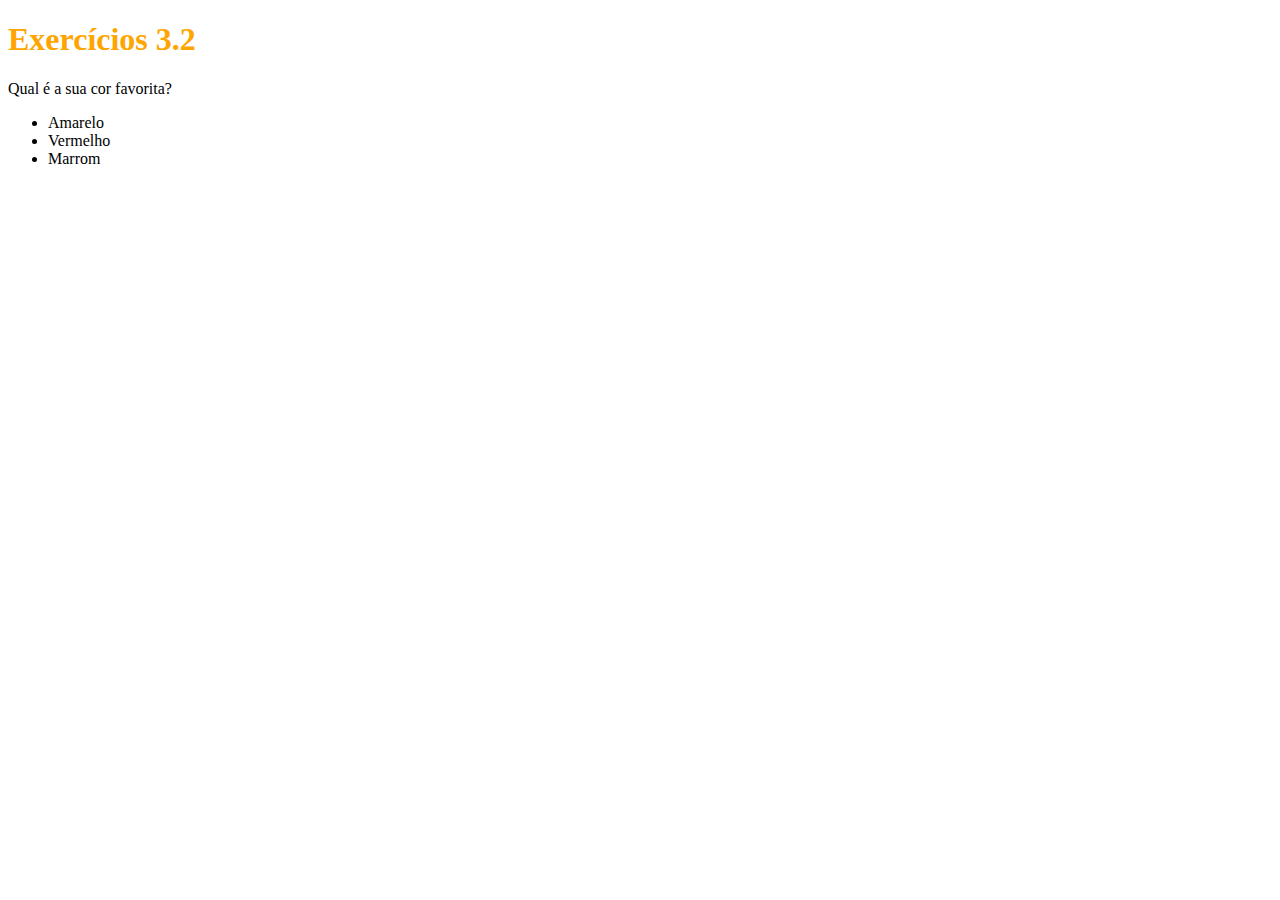
==== fundamentos/bloco3-introducao-html-css/dia2-html-css-primeiros-passos-css/index.html @ 9fa3e0e6 "Iniciado o exercicio do bloco 3 dia 2 e alterado a cor do h1" ====
<!DOCTYPE html>
<html lang="pt-br">
<head>
    <meta charset="UTF-8">
    <meta http-equiv="X-UA-Compatible" content="IE=edge">
    <meta name="viewport" content="width=device-width, initial-scale=1.0">
    <title>HTML</title>
    <STyle>
        h1 {
            color: orange;
        }
    </STyle>
</head>
<body>
    <h1>Exercícios 3.2</h1>
    <p>Qual é a sua cor favorita?</p>
    <ul>
      <li>Amarelo</li>
      <li>Vermelho</li>
      <li>Marrom</li>
    </ul>
</body>
</html>
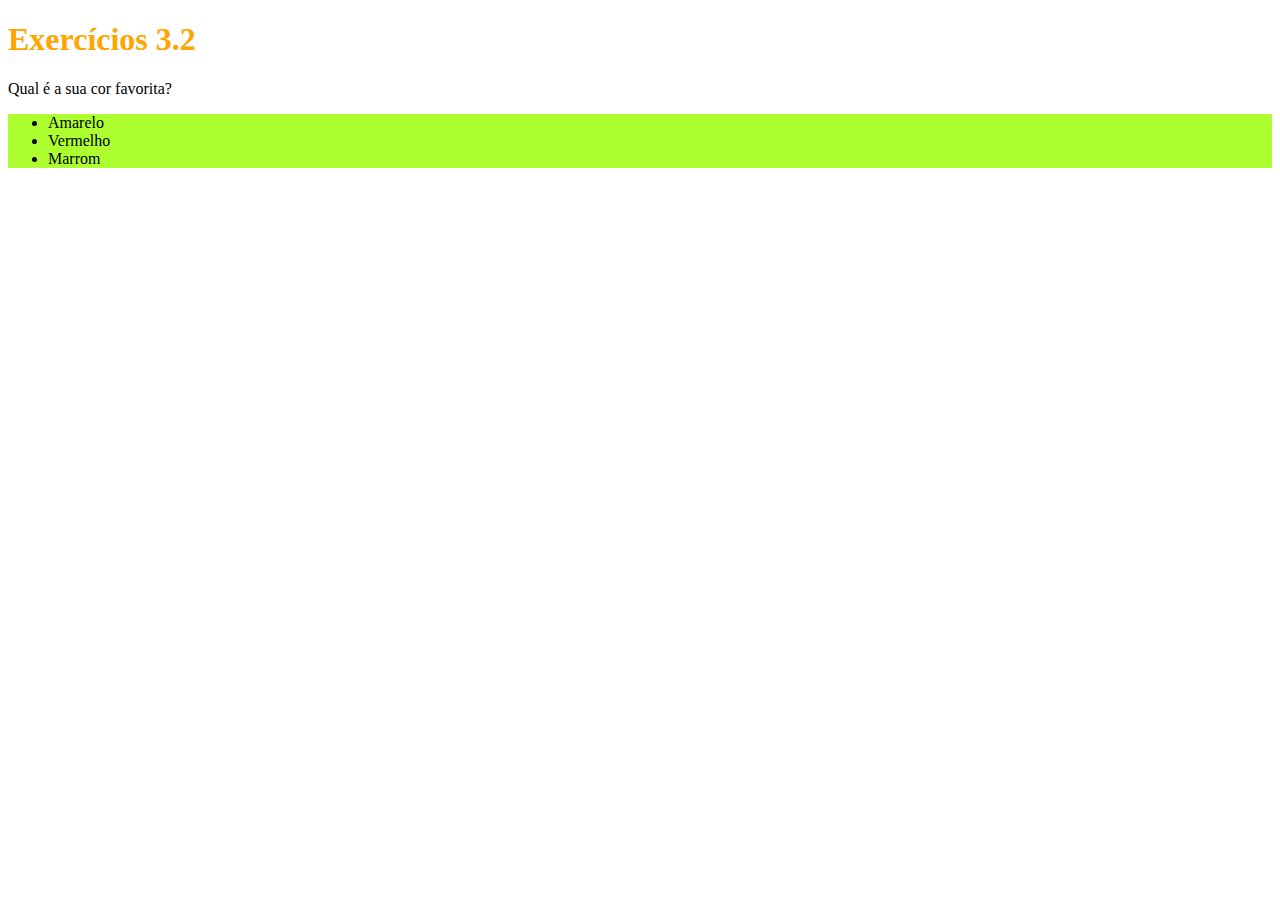
==== commit d2a2bc67: "Alterado o background-color da lista nao ordenada" ====
--- a/fundamentos/bloco3-introducao-html-css/dia2-html-css-primeiros-passos-css/index.html
+++ b/fundamentos/bloco3-introducao-html-css/dia2-html-css-primeiros-passos-css/index.html
@@ -9,12 +9,17 @@
         h1 {
             color: orange;
         }
+
+        .lista {
+            background-color: greenyellow;
+        }
+
     </STyle>
 </head>
 <body>
     <h1>Exercícios 3.2</h1>
     <p>Qual é a sua cor favorita?</p>
-    <ul>
+    <ul class="lista">
       <li>Amarelo</li>
       <li>Vermelho</li>
       <li>Marrom</li>
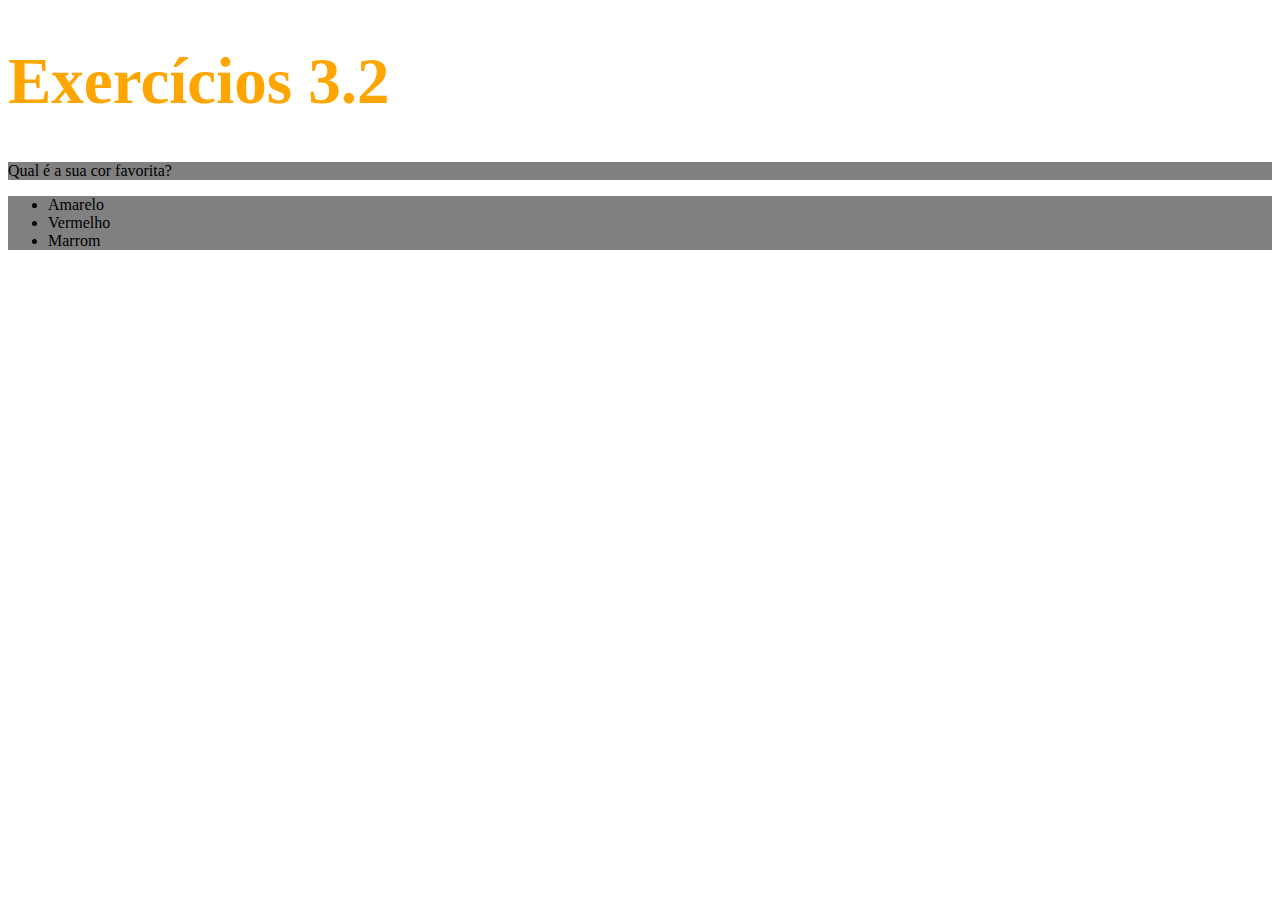
==== commit d324312b: "Alterado a background color das tags ul e p e alterado a fonte do h1" ====
--- a/fundamentos/bloco3-introducao-html-css/dia2-html-css-primeiros-passos-css/index.html
+++ b/fundamentos/bloco3-introducao-html-css/dia2-html-css-primeiros-passos-css/index.html
@@ -7,6 +7,7 @@
     <title>HTML</title>
     <STyle>
         h1 {
+            font-size: 65px;
             color: orange;
         }
 
@@ -14,12 +15,16 @@
             background-color: greenyellow;
         }
 
+        .nova-cor {
+            background-color: grey;
+        } 
+
     </STyle>
 </head>
 <body>
     <h1>Exercícios 3.2</h1>
-    <p>Qual é a sua cor favorita?</p>
-    <ul class="lista">
+    <p class="nova-cor">Qual é a sua cor favorita?</p>
+    <ul class="nova-cor">
       <li>Amarelo</li>
       <li>Vermelho</li>
       <li>Marrom</li>
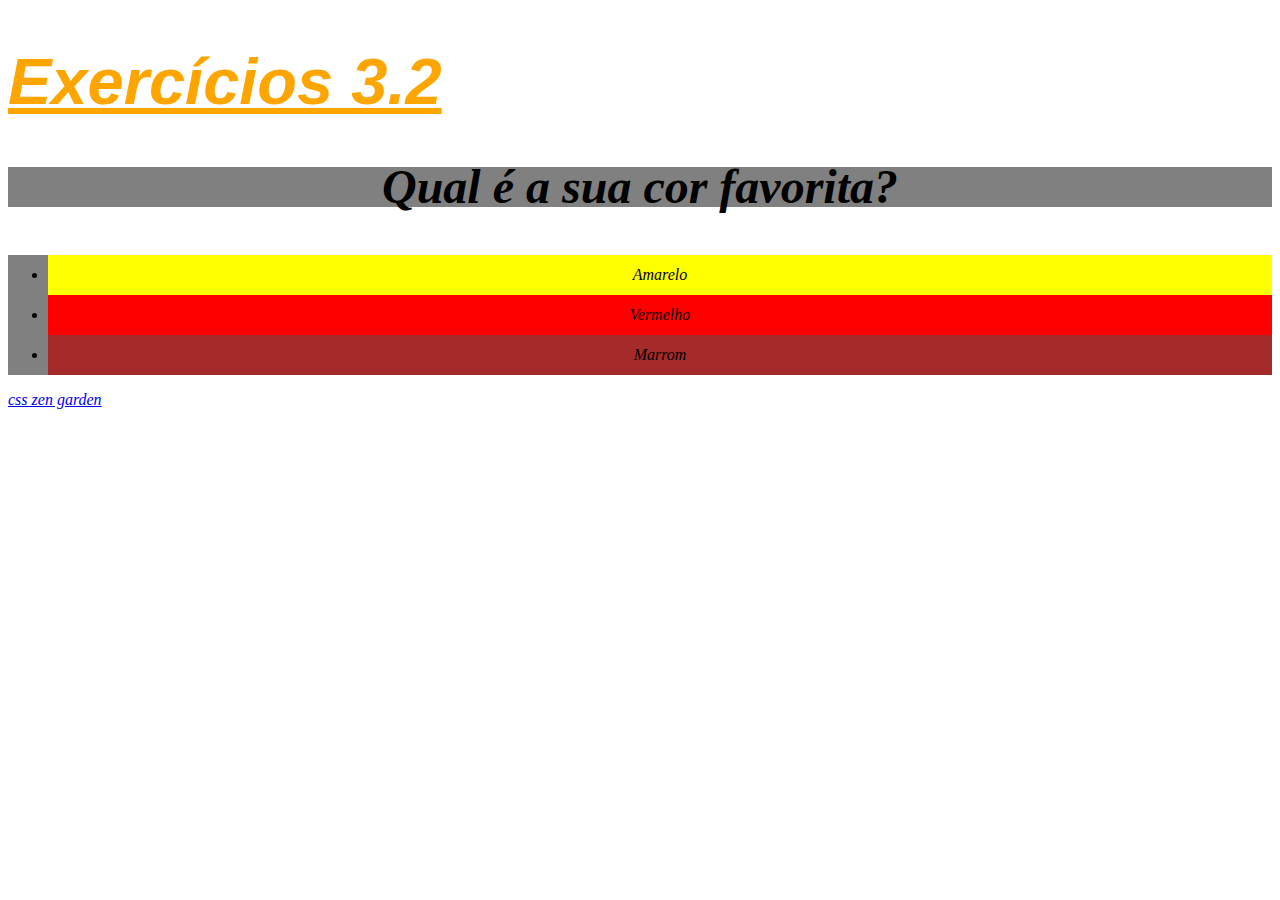
==== commit aa79e399: "feito os exercicios de propriedades de texto css do 1 ao 6 do bloco 3 dia 2" ====
--- a/fundamentos/bloco3-introducao-html-css/dia2-html-css-primeiros-passos-css/index.html
+++ b/fundamentos/bloco3-introducao-html-css/dia2-html-css-primeiros-passos-css/index.html
@@ -6,9 +6,21 @@
     <meta name="viewport" content="width=device-width, initial-scale=1.0">
     <title>HTML</title>
     <STyle>
+        body {
+            font-size: 16px;
+            font-style: italic;
+        }
+
         h1 {
             font-size: 65px;
             color: orange;
+            font-family: sans-serif;
+            text-decoration: underline;
+        }
+
+        p {
+            font-weight: bold;
+            font-size: 3em;
         }
 
         .lista {
@@ -17,7 +29,21 @@
 
         .nova-cor {
             background-color: grey;
+            line-height: 40px;
+            text-align: center;
         } 
+
+        #linha1 {
+            background-color: yellow;
+        }
+
+        #linha2 {
+            background-color: red;
+        }
+
+        #linha3 {
+            background-color: brown;
+        }
 
     </STyle>
 </head>
@@ -25,9 +51,11 @@
     <h1>Exercícios 3.2</h1>
     <p class="nova-cor">Qual é a sua cor favorita?</p>
     <ul class="nova-cor">
-      <li>Amarelo</li>
-      <li>Vermelho</li>
-      <li>Marrom</li>
+      <li id="linha1">Amarelo</li>
+      <li id="linha2">Vermelho</li>
+      <li id="linha3">Marrom</li>
     </ul>
+
+    <a href="http://www.csszengarden.com/" target="blank">css zen garden</a>
 </body>
 </html>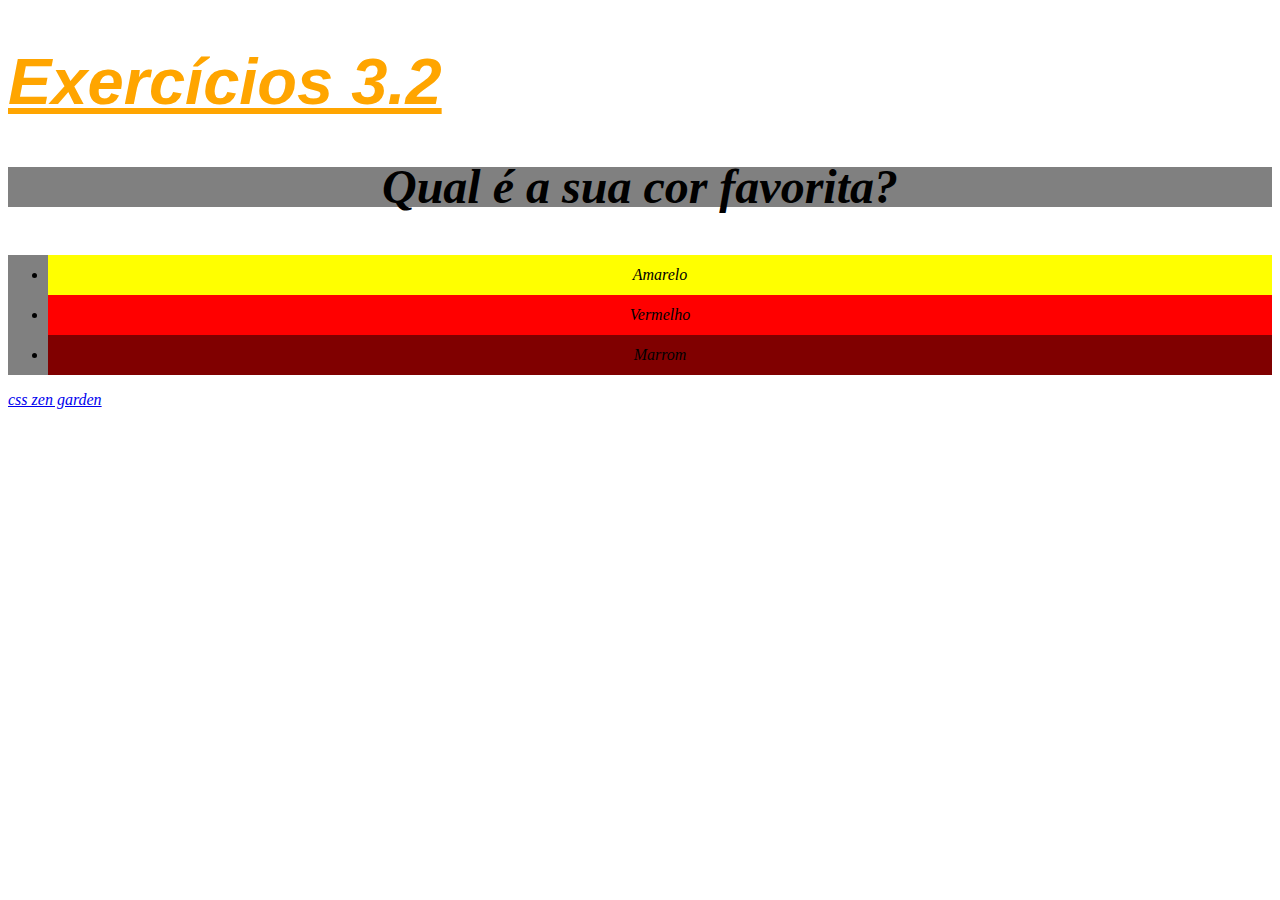
==== commit 1745c695: "Criado a pasta style.css e adicionado todo style da pagina nela" ====
--- a/fundamentos/bloco3-introducao-html-css/dia2-html-css-primeiros-passos-css/index.html
+++ b/fundamentos/bloco3-introducao-html-css/dia2-html-css-primeiros-passos-css/index.html
@@ -1,12 +1,15 @@
 <!DOCTYPE html>
 <html lang="pt-br">
 <head>
+
+    <link rel="stylesheet" href="style.css">
+
     <meta charset="UTF-8">
     <meta http-equiv="X-UA-Compatible" content="IE=edge">
     <meta name="viewport" content="width=device-width, initial-scale=1.0">
     <title>HTML</title>
     <STyle>
-        body {
+      /*  body {
             font-size: 16px;
             font-style: italic;
         }
@@ -43,7 +46,7 @@
 
         #linha3 {
             background-color: brown;
-        }
+        } */
 
     </STyle>
 </head>
--- a/fundamentos/bloco3-introducao-html-css/dia2-html-css-primeiros-passos-css/style.css
+++ b/fundamentos/bloco3-introducao-html-css/dia2-html-css-primeiros-passos-css/style.css
@@ -0,0 +1,38 @@
+body {
+    font-size: 16px;
+    font-style: italic;
+}
+
+h1 {
+    font-size: 65px;
+    color: orange;
+    font-family: sans-serif;
+    text-decoration: underline;
+}
+
+p {
+    font-weight: bold;
+    font-size: 3em;
+}
+
+.lista {
+    background-color: greenyellow;
+}
+
+.nova-cor {
+    background-color: grey;
+    line-height: 40px;
+    text-align: center;
+} 
+
+#linha1 {
+    background-color: yellow;
+}
+
+#linha2 {
+    background-color: red;
+}
+
+#linha3 {
+    background-color: maroon;
+}